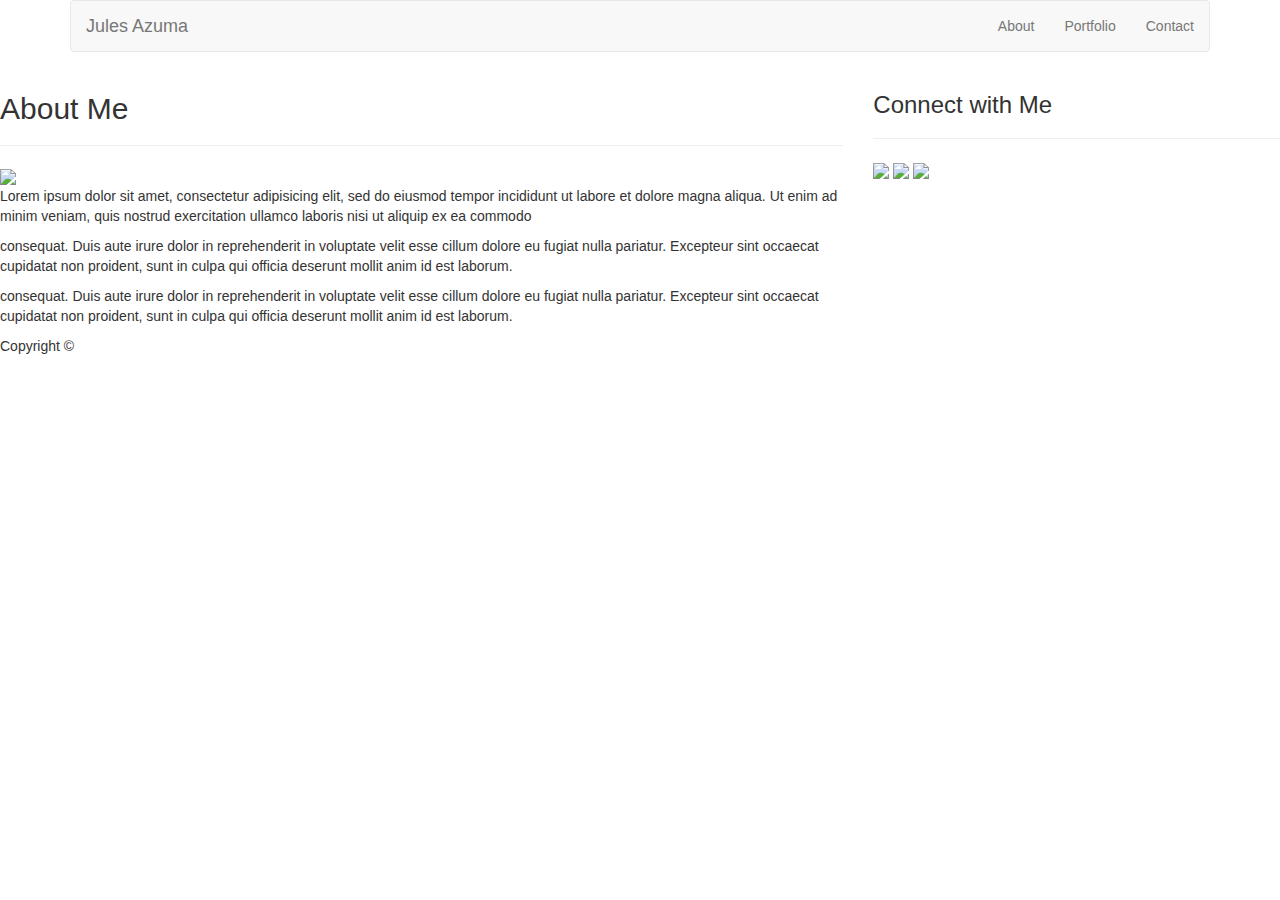
==== index.html @ bba51681 "finished basic layout for profile page" ====
<!DOCTYPE html>
<html>
<head>
    <meta charset="utf-8" />
 
       
    <meta name="viewport" content="width=device-width, initial-scale=1">

    <title>Bootstrap Portfolio</title>

    <link rel="icon" type="image/jpg" href=“favicon”>

      

    <link rel="stylesheet" href="https://maxcdn.bootstrapcdn.com/bootstrap/3.3.7/css/bootstrap.min.css">

    <link rel="stylesheet" type="text/css" href="assets/style.css">

    <script src="https://ajax.googleapis.com/ajax/libs/jquery/3.2.0/jquery.min.js"></script>
    <script src="https://maxcdn.bootstrapcdn.com/bootstrap/3.3.7/js/bootstrap.min.js"></script>
</head>
<body>

<div class="container">

    <nav class="navbar navbar-default">
       
        <div class="navbar-header">
          <button type="button" class="navbar-toggle collapsed" data-toggle="collapse" data-target="#bs-example-navbar-collapse-1" aria-expanded="false">
            <span class="sr-only">Toggle navigation</span>
            <span class="icon-bar"></span>
            <span class="icon-bar"></span>
            <span class="icon-bar"></span>
          </button>
          <div class="navbar-brand">Jules Azuma</div>
        </div>

   
        <div class="collapse navbar-collapse" id="bs-example-navbar-collapse-1">
          <ul class="nav navbar-nav navbar-right">
            <li><a href="index.html">About</a></li>
            <li><a href="portfolio.html">Portfolio</a></li> 
            <li><a href="contact.html">Contact</a></li>
                                       
          </ul>
        </div>
      </div>
    </nav>


    <div class="row">
        <div class="col-sm-8" id="about">
        <h2>About Me</h2>
            <hr>
            <img src="/Users/julesazuma/Documents/Bootstrap-Portfolio/assets/images/Jules_Azuma_Portfolio_Picture.jpeg" height="200"/> 
            <p>
                Lorem ipsum dolor sit amet, consectetur adipisicing elit, sed do eiusmod
                tempor incididunt ut labore et dolore magna aliqua. Ut enim ad minim veniam,
                quis nostrud exercitation ullamco laboris nisi ut aliquip ex ea commodo
            </p>
            <p>
                consequat. Duis aute irure dolor in reprehenderit in voluptate velit esse
                cillum dolore eu fugiat nulla pariatur. Excepteur sint occaecat cupidatat non
                proident, sunt in culpa qui officia deserunt mollit anim id est laborum.
            </p> 
            <p>
                consequat. Duis aute irure dolor in reprehenderit in voluptate velit esse
                cillum dolore eu fugiat nulla pariatur. Excepteur sint occaecat cupidatat non
                proident, sunt in culpa qui officia deserunt mollit anim id est laborum.
            </p> 
    </div>

        <div class="col-sm-4" id="connect">
            <h3>Connect with Me</h3>

            <hr>

            <a href="https://github.com/julesazuma" target="_blank"><img src="/Users/julesazuma/Documents/Bootstrap-Portfolio/assets/images/if_social_media-13_3456205.png" height="51"/>
            </a>

            <a href="https://www.linkedin.com/in/jules-azuma-b09aa0166/" target="_blank"><img src="/Users/julesazuma/Documents/Bootstrap-Portfolio/assets/images/if_social_media-18_3456200.png" height="51"/>
            </a>

            <a href="https://stackoverflow.com/users/10024295/jules-azuma" target="_blank"><img src="/Users/julesazuma/Documents/Bootstrap-Portfolio/assets/images/if_social_media-32_3456186.png" height="51"/>
            </a>

        </div>
    </div>

    <div class="row"> 
        <div class="col-md-12" id="footer">Copyright &copy;</div>
    </div>


</div>

</body>
</html>
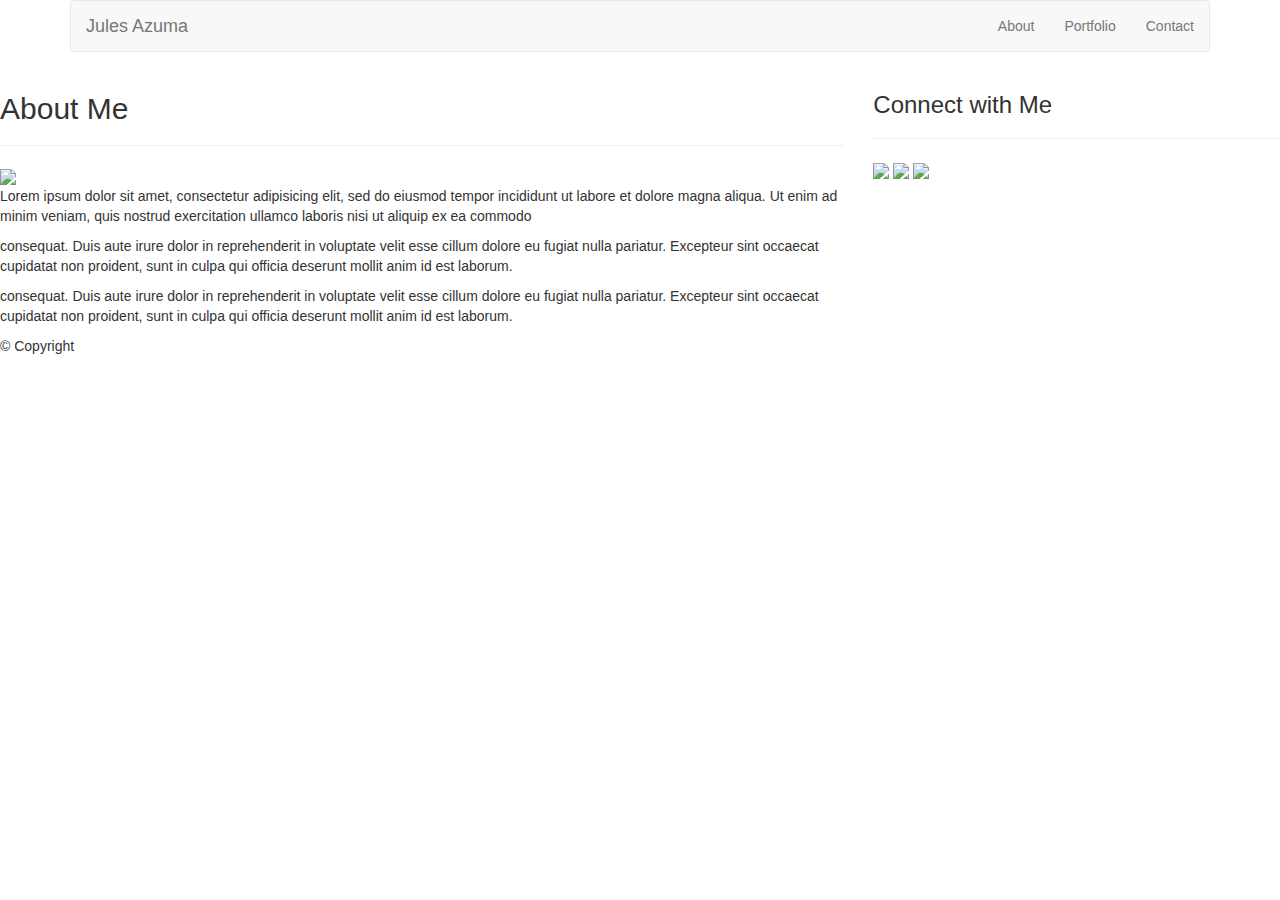
==== commit 1e7e3e9d: "finished basic layout for contacts page" ====
--- a/index.html
+++ b/index.html
@@ -6,7 +6,7 @@
        
     <meta name="viewport" content="width=device-width, initial-scale=1">
 
-    <title>Bootstrap Portfolio</title>
+    <title>Bootstrap Portfolio | Jules Azuma</title>
 
     <link rel="icon" type="image/jpg" href=“favicon”>
 
@@ -88,7 +88,7 @@
     </div>
 
     <div class="row"> 
-        <div class="col-md-12" id="footer">Copyright &copy;</div>
+        <div class="col-md-12" id="footer">&copy; Copyright</div>
     </div>
 
 
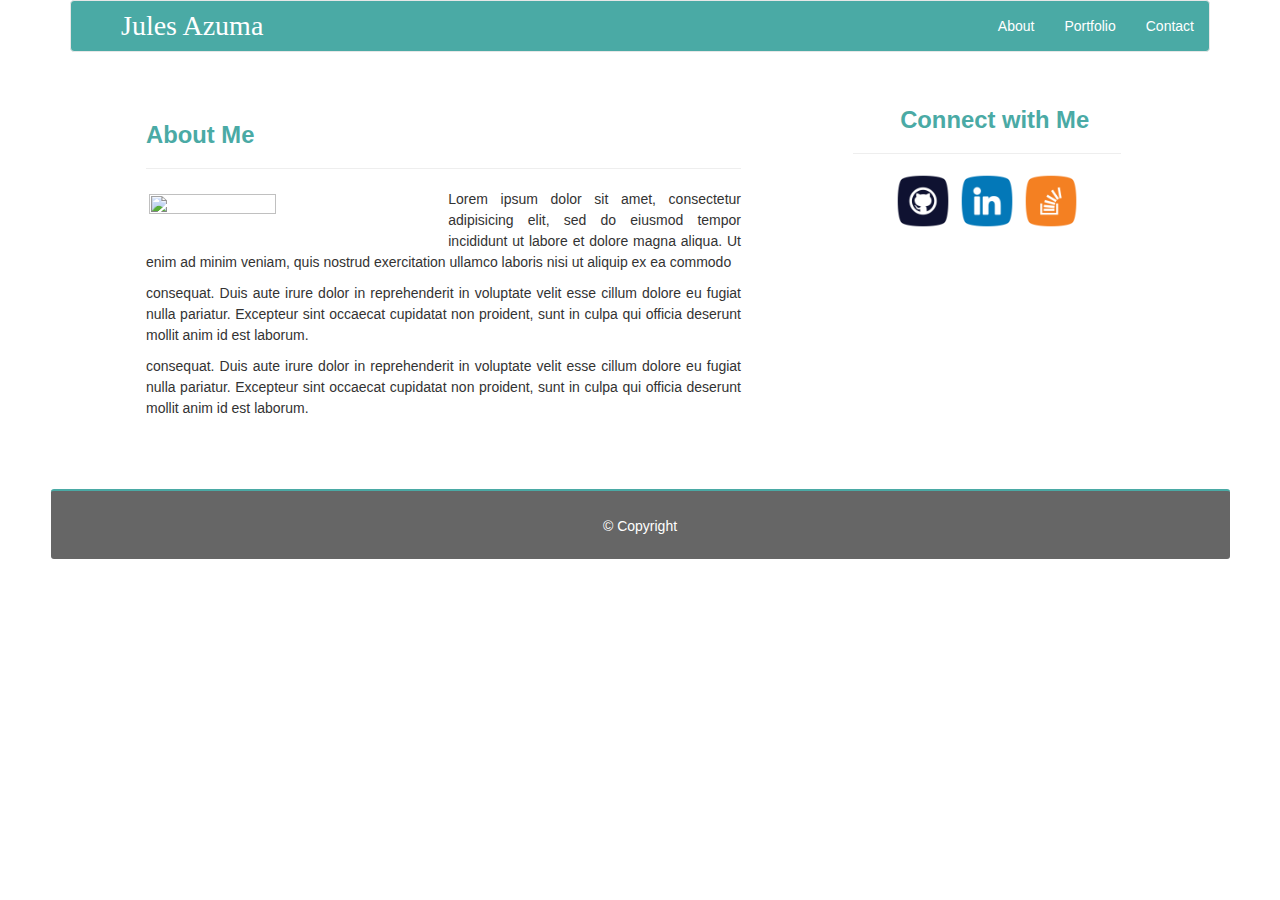
==== commit 2cfe4700: "changed all images sources" ====
--- a/index.html
+++ b/index.html
@@ -52,7 +52,7 @@
         <div class="col-sm-8" id="about">
         <h2>About Me</h2>
             <hr>
-            <img src="/Users/julesazuma/Documents/Bootstrap-Portfolio/assets/images/Jules_Azuma_Portfolio_Picture.jpeg" height="200"/> 
+            <img src="https://plus.google.com/_/focus/photos/public/AIbEiAIAAABECLv8oMmct8zU1AEiC3ZjYXJkX3Bob3RvKig1OWVjZDI2MDcxOGU5YjVlMmQ3NzRkOTRlMzg0YzU0MWY5YzFkZDk5MAGeAo5XiorFyrg_ZDnvb9H68MUTwA?sz=128" height="200"/> 
             <p>
                 Lorem ipsum dolor sit amet, consectetur adipisicing elit, sed do eiusmod
                 tempor incididunt ut labore et dolore magna aliqua. Ut enim ad minim veniam,
@@ -75,13 +75,13 @@
 
             <hr>
 
-            <a href="https://github.com/julesazuma" target="_blank"><img src="/Users/julesazuma/Documents/Bootstrap-Portfolio/assets/images/if_social_media-13_3456205.png" height="51"/>
+            <a href="https://github.com/julesazuma" target="_blank"><img src="[data-uri]" height="51"/>
             </a>
 
-            <a href="https://www.linkedin.com/in/jules-azuma-b09aa0166/" target="_blank"><img src="/Users/julesazuma/Documents/Bootstrap-Portfolio/assets/images/if_social_media-18_3456200.png" height="51"/>
+            <a href="https://www.linkedin.com/in/jules-azuma-b09aa0166/" target="_blank"><img src="[data-uri]" height="51"/>
             </a>
 
-            <a href="https://stackoverflow.com/users/10024295/jules-azuma" target="_blank"><img src="/Users/julesazuma/Documents/Bootstrap-Portfolio/assets/images/if_social_media-32_3456186.png" height="51"/>
+            <a href="https://stackoverflow.com/users/10024295/jules-azuma" target="_blank"><img src="[data-uri]" height="51"/>
             </a>
 
         </div>
--- a/assets/style.css
+++ b/assets/style.css
@@ -0,0 +1,346 @@
+body {
+	background-image: url("images/concrete-texture.png");
+	height: 100%;
+}
+
+.container {
+	height: 100%;
+}
+
+a {
+	color: #777777;
+	text-decoration: none;
+}
+
+a:visited {
+	color: #777777;
+}
+
+a:hover {
+	color: #4c4b4b;
+	text-decoration: none;
+}
+
+.navbar-toggle .icon-bar {
+    width: 30px;
+    height: 1px;
+}
+
+.navbar-header {
+	text-align: center;
+	font-family: 'Georgia', Times, Times New Roman, serif;
+}
+
+.navbar-header span {
+    padding: 2px;
+    font-size: 1.05em;
+}
+
+.navbar-default .navbar-toggle .icon-bar {
+    background-color: #fff;
+}
+
+.navbar-default {
+    background-color: #4aaaa5;
+    border-color: #e7e7e7;
+}
+
+.navbar-default .navbar-brand {
+    color: #fff;
+    font-size: 2.0em;
+    text-align: center;	
+    padding: 15px 50px;
+    float: none;
+}
+
+.navbar-default .navbar-nav>li>a {
+    color: #fff;
+}
+
+#connect {
+	margin: 35px 13% 35px 13%;
+	height: 160px;
+	background: #fff;
+	text-align: center;
+}
+
+#connect h3 {
+	font-size: 1.7em;
+	font-weight: bold;
+	padding: 15px 0px 0px 15px;
+	color: #4aaaa5;
+}
+
+#connect hr {
+	margin-left: 15px;
+	margin-right: 15px;
+}
+
+#connect img {
+	margin: 0px 3px 0px 3px;
+    height: 54px;
+}
+
+#footer {
+	background: #666666;
+    height: 70px;
+    text-align: center;
+    line-height: 70px;
+    color: #fff;
+    border-top: 2px solid #4aaaa5;
+}
+
+/* INDEX.HTML */
+
+#about {
+	margin: 15px 13% 35px 13%;
+	background: #fff;
+}
+
+#about h2 {
+	font-size: 1.7em;
+	font-weight: bold;
+	padding: 15px 0px 0px 15px;
+	color: #4aaaa5;
+}
+
+#about hr {
+	margin-left: 15px;
+	margin-right: 15px;
+}
+
+#about img {
+	width: 85%;
+	height: 85%;
+	margin: 10px 7.5% 0px 7.5%;	
+}
+
+#about p {
+	line-height: 150%;
+	margin-left: 15px;
+	margin-right: 15px;
+	padding-top: 10px;
+	text-align: justify; 
+}
+
+/* PORTFOLIO.HTML */
+
+ul {
+	padding: 0px;
+}
+
+#portfolio {
+	margin: 35px 13% 35px 13%;
+	background: #fff;
+	overflow: auto;
+}
+
+#portfolio h2 {
+	font-size: 1.7em;
+	font-weight: bold;
+	padding: 0px 0px 0px 15px;
+	color: #4aaaa5;
+}
+
+#portfolio hr {
+	margin-left: 15px;
+	margin-right: 15px;
+}
+
+#portfolio li {
+	list-style: none;
+	width: 90%;
+	height: 200px;
+	margin: 15px 5% 20px 5%;
+}
+
+#portfolio img {
+	width: 100%;
+	height: 100%;
+}
+
+.portLabel {
+	color: #fff;
+	background-color: #4aaaa5;
+	line-height: 40px;
+	text-align: center;
+	position: relative;
+	bottom: 53px;
+
+}
+
+/* CONTACT.HTML */
+
+#contact {
+	margin: 35px 13% 35px 13%;
+	background: #fff;
+}
+
+#contact h2 {
+	font-size: 1.7em;
+	font-weight: bold;
+	padding: 15px 0px 0px 15px;
+	color: #4aaaa5;
+}
+
+#contact hr {
+	margin-left: 15px;
+	margin-right: 15px;
+}
+
+#contact form {
+	margin-left: 15px;
+	color: #777777;
+}
+
+#contact form input {
+	color: #777777;
+	width: 97%;
+	margin-bottom: 10px;
+	margin-top: 3px;
+}
+
+#contact span {
+	font-size: 1.1em;
+}
+
+#name {
+	height: 30px;
+	margin-bottom: 5px;
+}
+
+#name[type=text] {
+	padding-left: 5px;
+	font-size: 13px; 
+	opacity: 0.7;
+}
+
+#email[type=text] {
+	padding-left: 5px; 
+	font-size: 13px;
+	opacity: 0.7;
+}
+
+#message[type=text] {
+	line-height: 0px;
+}
+
+#email {
+	height: 30px;
+	margin-bottom: 5px;	
+}
+
+#message {
+	height: 185px;
+	margin-bottom: 10px;
+}
+
+#submit[type=submit] {
+	color: #fff;
+	width: 70px;
+ 	height: 30px;
+ 	background: #4aaaa5;
+ 	border: none;
+ 	margin-top: 5px;
+ 	border-radius: 2px;
+ 	font-size: 13px;
+}
+
+#submit:hover {
+	cursor: pointer;
+	background-color: #3a8783;
+}
+
+/* RESPONSIVE */
+
+@media (min-width: 560px) {
+
+		/*TABLET*/
+
+	#about {
+		margin: 15px 0% 15px 10%;
+    	width: 80%;
+	}
+
+	#about img {
+		width: 45%;;
+		margin: 5px 18px 20px 18px;
+		float: left;
+	}
+
+	#about p {
+		padding: 0px;
+	}
+
+	#connect {
+		width: 80%;
+		margin: 15px 0% 15px 10%;
+		height: 160px;
+	}
+
+	#connect h3 {
+		padding: 0px 0px 0px 15px;
+	}
+
+	#contact {
+		margin: 15px 0% 15px 10%;
+    	width: 80%;
+	}
+
+	#portfolio {
+		margin: 15px 0% 15px 10%;
+    	width: 80%;
+	}
+
+	#portfolio li {
+		width: 45%;
+	    margin: 10px 0px 10px 20px;
+	    float: left;
+	}
+
+	#footer {
+		width: 90%;
+	    margin-left: 5%;
+	    border-radius: 5px;
+	}
+
+
+}
+
+		/*DESKTOP*/
+
+@media (min-width: 992px) {
+
+	#about {
+		margin: 15px -6% 60px 10%;
+    	width: 50%;
+	}
+
+	#connect {
+		width: 25%;
+	}
+
+	#contact {
+    	width: 50%;
+    	margin: 15px -6% 50px 10%;
+
+	}
+
+	#portfolio {
+    	width: 50%;
+    	margin: 15px -6% 60px 10%;
+
+	}
+
+	#portfolio li {
+		width: 45%;
+	}
+
+	#footer {
+		width: 90%;
+	    margin-left: 5%;
+	    border-radius: 3px;
+	}
+
+
+}